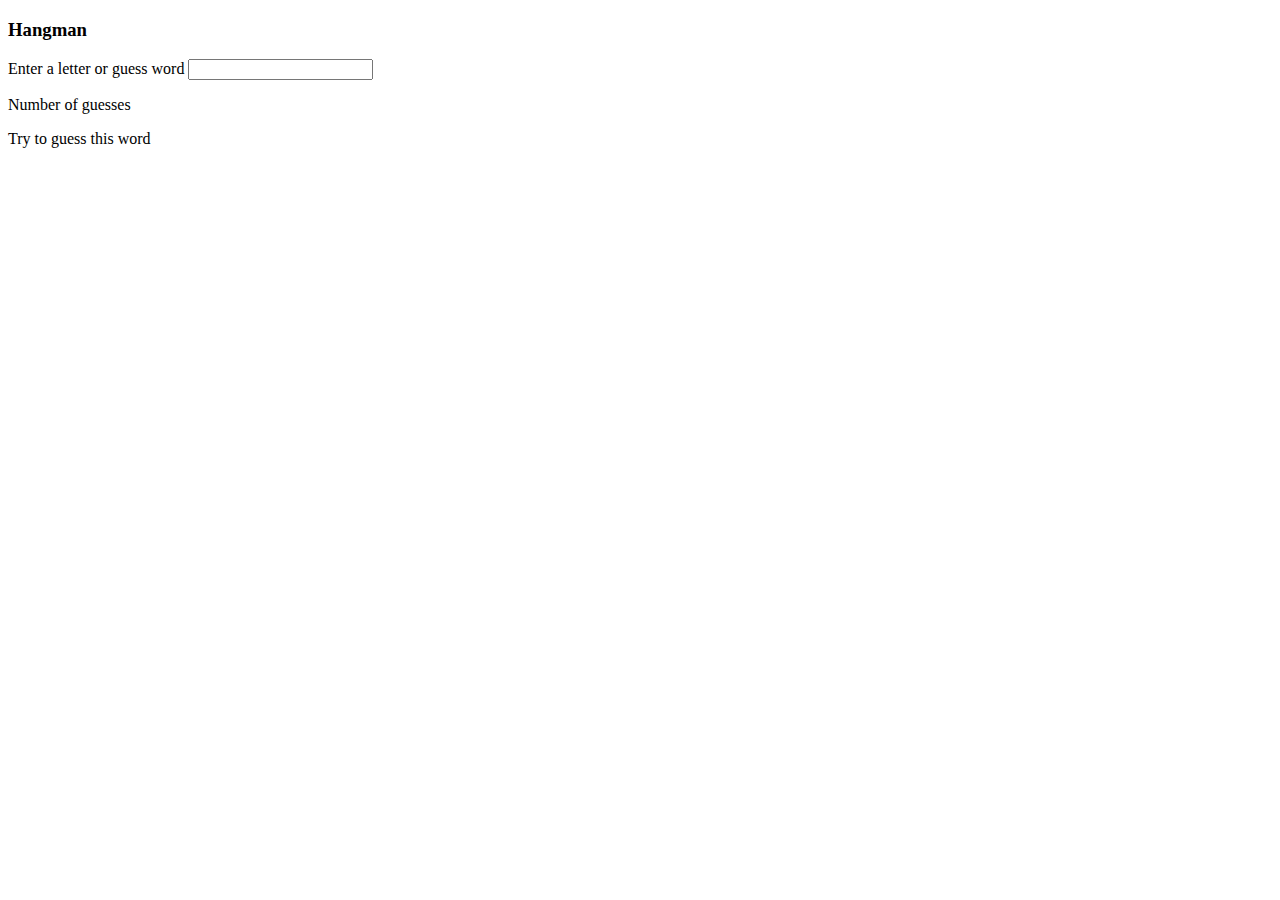
==== Hirsipuu/index.html @ 8aae9774 "Hirsipuu" ====
<!DOCTYPE html>
<html lang="en">
<head>
  <meta charset="UTF-8">
  <meta name="viewport" content="width=device-width, initial-scale=1.0">
  <title>Hirsipuu</title>
</head>
<body>
  <h3>Hangman</h3>
  <form>
    <label>Enter a letter or guess word</label>
    <input />
  </form>
  <p>Number of guesses <span></span></p>
  <p>Try to guess this word</p>
  <output></output>
  
  <script src="./js/script.js"></script>
</body>
</html>
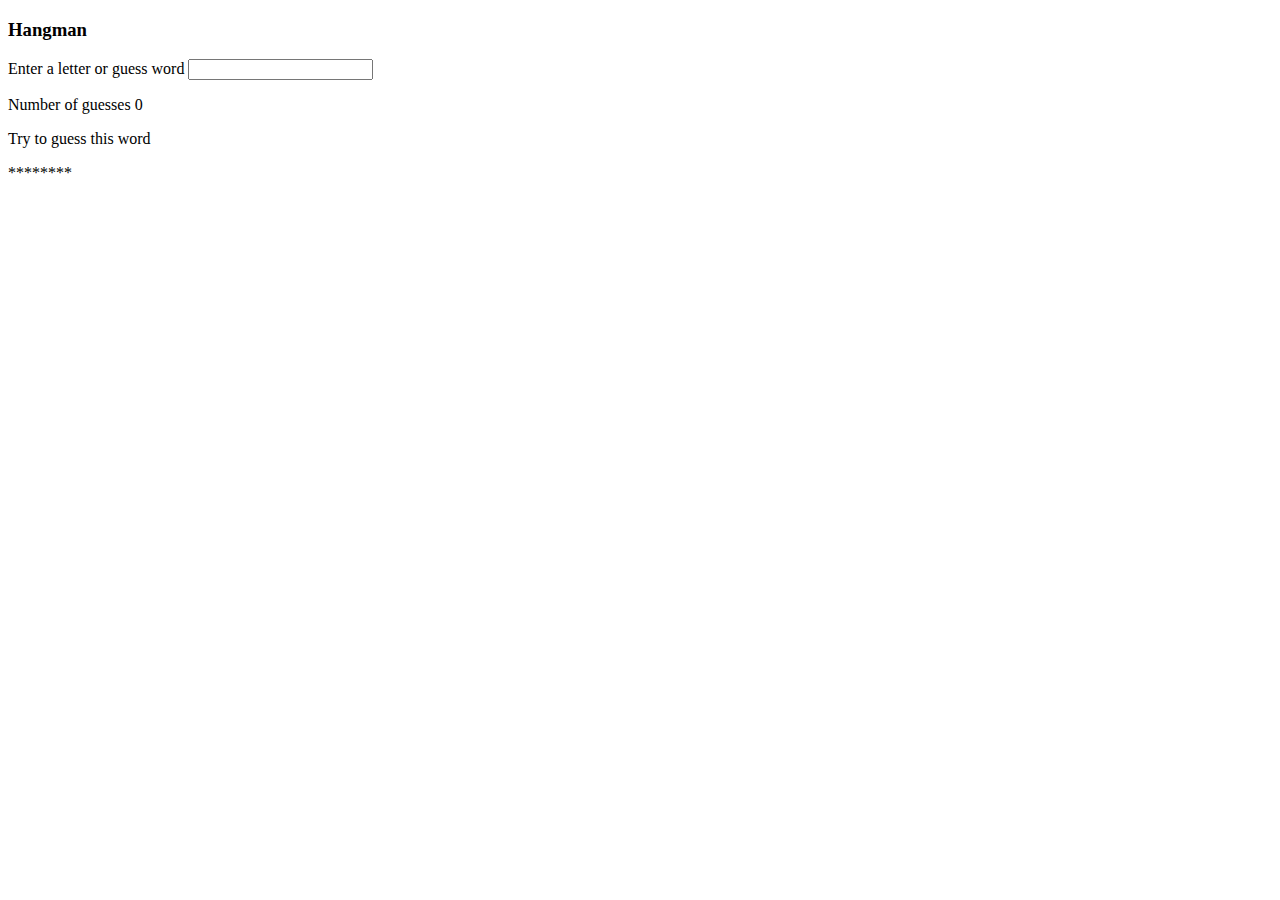
==== commit 92432d16: "hirsipuu fix" ====
--- a/Hirsipuu/index.html
+++ b/Hirsipuu/index.html
@@ -11,7 +11,7 @@
     <label>Enter a letter or guess word</label>
     <input />
   </form>
-  <p>Number of guesses <span></span></p>
+  <p>Number of guesses <span>0</span></p>
   <p>Try to guess this word</p>
   <output></output>
   
